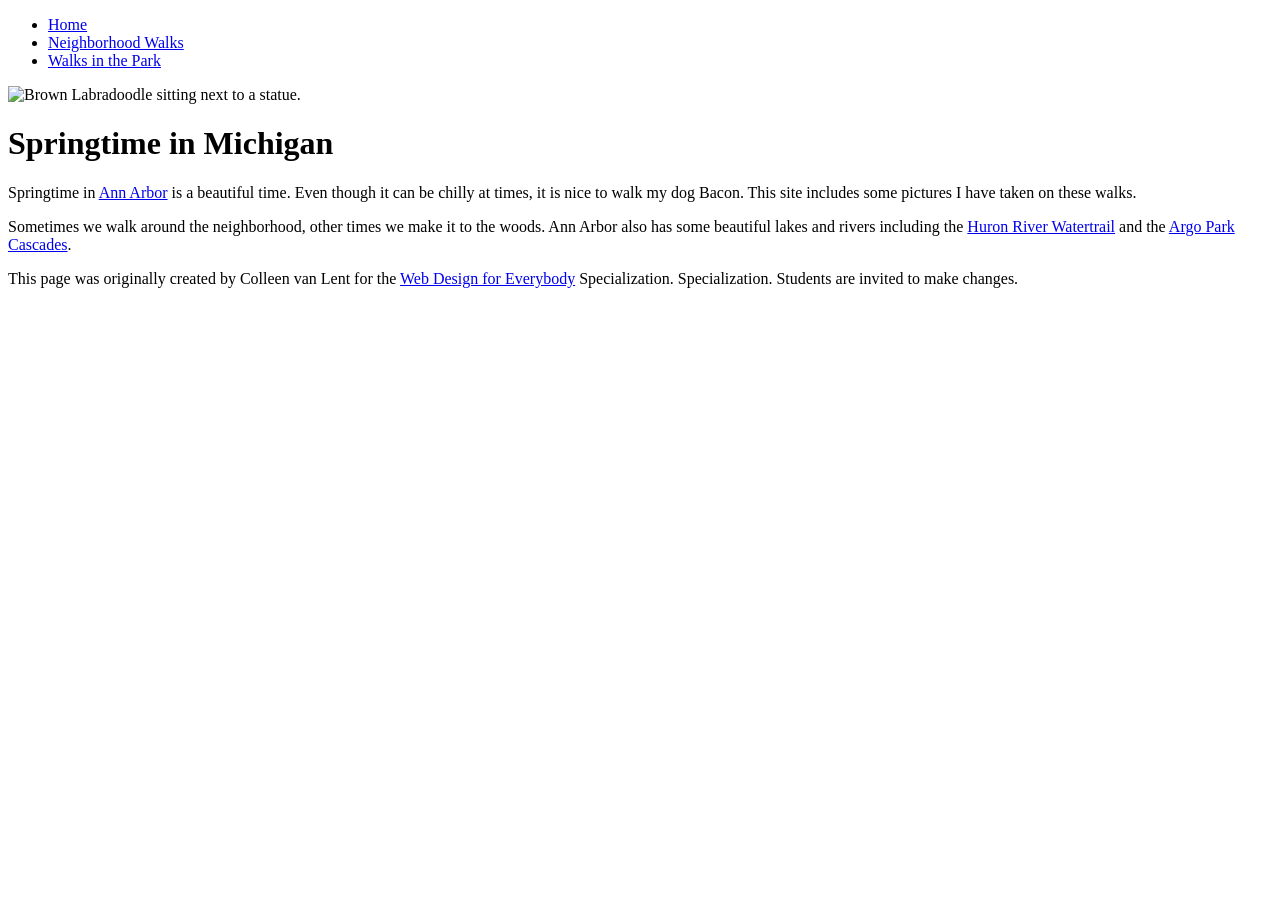
==== CSS-week1-HW1/index.html @ 6c6bb8a3 "Fix stylesheet link in index.html" ====
<!DOCTYPE html>
<html lang="en">

<head>
  <meta charset="utf-8">
  <meta name="viewport" content="width=device-width">
  <title>Springtime In Michigan</title>
  <!-- You will need to link to the CSS file -->
  <link rel="stylesheet" href="style.css">
</head>

<body>
  <header>
    <nav>
      <ul>
        <li><a href="index.html">Home</a></li>
        <li><a href="neighborhood.html">Neighborhood Walks</a></li>
        <li><a href="parks.html">Walks in the Park</a></li>
      </ul>
    </nav>
    <img src="images/BaconGallupPark.jpg" width="200" alt="Brown Labradoodle sitting next to a statue.">
    <h1>Springtime in Michigan</h1>
  </header>
  <main>
    <p>Springtime in <a href="https://www.michigan.org/city/ann-arbor">Ann Arbor</a> is a beautiful time. Even though
      it can be chilly at times, it is nice to walk my dog Bacon. This site includes some pictures I have taken on
      these walks. </p>

    <p>Sometimes we walk around the neighborhood, other times we make it to the woods. Ann Arbor also has some
      beautiful lakes and rivers including the <a
        href="https://www.annarbor.org/things-to-do/recreation-outdoors/huron-river/">Huron River Watertrail</a> and
      the <a href="https://www.a2gov.org/departments/Parks-Recreation/parks-places/argo/pages/default.aspx">Argo Park
        Cascades</a>.</p>

  </main>
  <footer>
    <p>This page was originally created by Colleen van Lent for the <a
        href="https://www.coursera.org/specializations/web-design"> Web Design for Everybody</a> Specialization.
      Specialization. Students are invited to make changes.</p>
  </footer>

</body>

</html>
---- CSS-week1-HW1/style.css ----

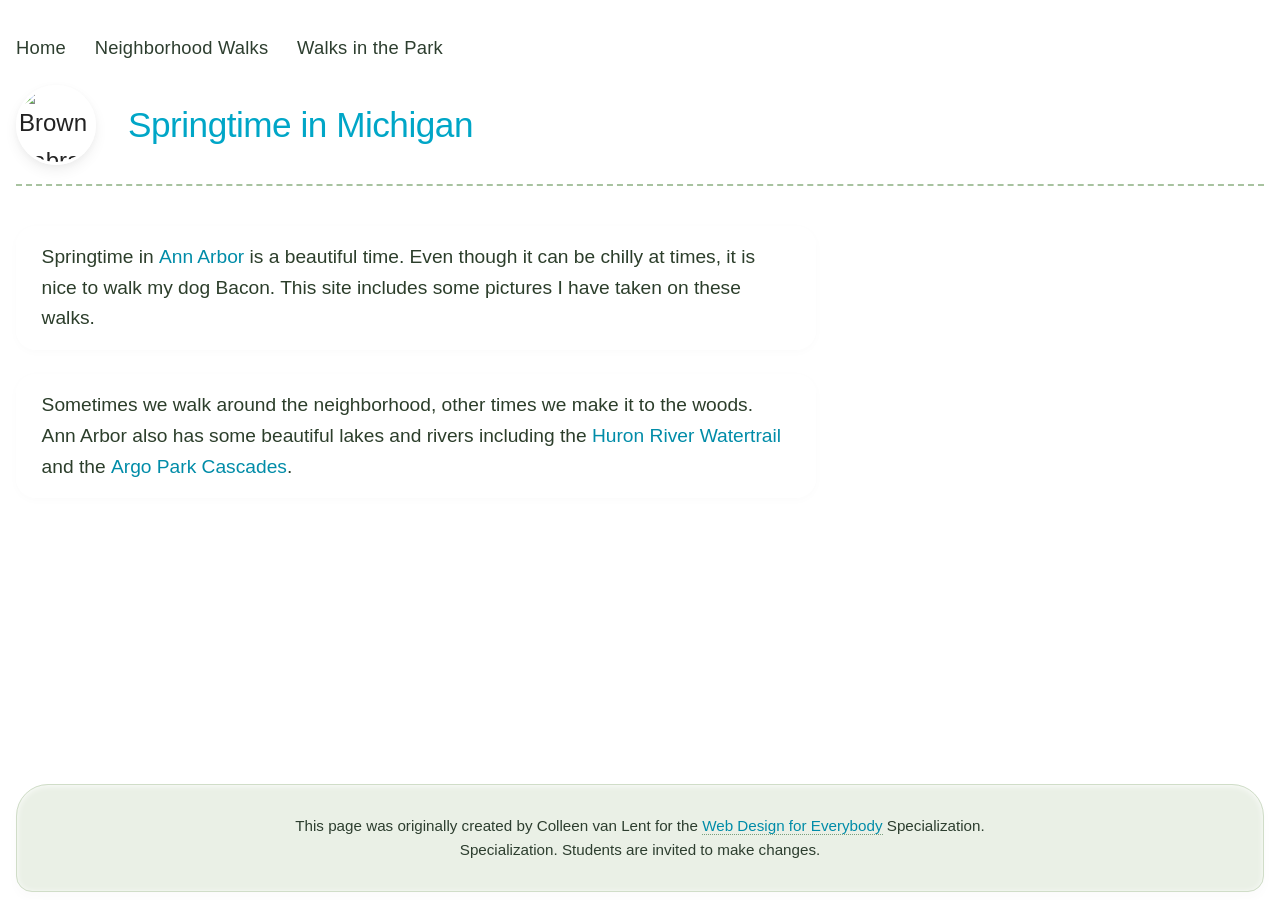
==== commit b7cdb71b: "Link CSS file 'mystyle.css' in index.html" ====
--- a/CSS-week1-HW1/index.html
+++ b/CSS-week1-HW1/index.html
@@ -6,7 +6,8 @@
   <meta name="viewport" content="width=device-width">
   <title>Springtime In Michigan</title>
   <!-- You will need to link to the CSS file -->
-  <link rel="stylesheet" href="style.css">
+  <link rel="stylesheet" href="css/mystyle.css">
+  <link rel="stylesheet" href="css/style.css">
 </head>
 
 <body>
--- a/CSS-week1-HW1/css/mystyle.css
+++ b/CSS-week1-HW1/css/mystyle.css
@@ -0,0 +1,257 @@
+/* ============================================
+   style.css — Springtime in Michigan
+   Shared styles for index, neighborhood & parks
+   ============================================ */
+
+/* ---------- RESET & BASE ---------- */
+* {
+  margin: 0;
+  padding: 0;
+  box-sizing: border-box;
+}
+
+:root {
+  --spring-green: #7a9e7e;
+  --fresh-green: #a8c3a0;
+  --soft-blossom: #f9e1e8;
+  --warm-sand: #faf7f2;
+  --deep-forest: #2d3e2f;
+  --text-dark: #1f2a1e;
+  --shadow-sm: 0 6px 14px rgba(0, 20, 0, 0.06), 0 2px 6px rgba(0, 0, 0, 0.03);
+  --radius: 20px;
+  --font: 'Segoe UI', Roboto, 'Helvetica Neue', Arial, sans-serif;
+}
+
+body {
+  font-family: var(--font);
+  background-color: var(--warm-sand);
+  color: var(--text-dark);
+  line-height: 1.6;
+  padding: 1.5rem 1rem 0.5rem;
+  max-width: 1300px;
+  margin: 0 auto;
+  min-height: 100vh;
+  display: flex;
+  flex-direction: column;
+}
+
+/* ---------- TYPOGRAPHY & LINKS ---------- */
+h1 {
+  font-size: 2.4rem;
+  font-weight: 400;
+  letter-spacing: -0.5px;
+  color: var(--deep-forest);
+  margin: 0.6rem 0 0.2rem;
+  line-height: 1.2;
+}
+
+h1::after {
+  content: '';
+  display: block;
+  width: 80px;
+  height: 4px;
+  background: var(--spring-green);
+  margin-top: 10px;
+  border-radius: 4px;
+}
+
+a {
+  color: var(--deep-forest);
+  text-decoration: none;
+  font-weight: 500;
+  border-bottom: 2px solid transparent;
+  transition: border-color 0.2s, color 0.2s;
+}
+
+a:hover {
+  border-bottom-color: var(--spring-green);
+  color: #1e4d2b;
+}
+
+/* ---------- HEADER & NAVIGATION ---------- */
+header {
+  display: flex;
+  flex-wrap: wrap;
+  align-items: center;
+  gap: 1rem 2rem;
+  margin-bottom: 2.5rem;
+  padding-bottom: 1.2rem;
+  border-bottom: 2px dashed var(--fresh-green);
+}
+
+nav {
+  flex: 1 0 100%;
+  order: 1;
+}
+
+nav ul {
+  display: flex;
+  flex-wrap: wrap;
+  gap: 1.8rem;
+  list-style: none;
+  padding: 0.2rem 0;
+}
+
+nav a {
+  font-size: 1.15rem;
+  padding-bottom: 4px;
+  border-bottom: 3px solid transparent;
+  font-weight: 500;
+  letter-spacing: 0.2px;
+  color: var(--deep-forest);
+}
+
+nav a:hover {
+  border-bottom-color: var(--spring-green);
+}
+
+/* header image (dog) */
+header img {
+  width: 80px;
+  height: 80px;
+  object-fit: cover;
+  border-radius: 50%;
+  box-shadow: var(--shadow-sm);
+  border: 3px solid #ffffff;
+  transition: transform 0.2s;
+  order: 2;
+  flex-shrink: 0;
+}
+
+header img:hover {
+  transform: scale(1.02);
+}
+
+header h1 {
+  order: 3;
+  margin: 0;
+  flex: 1 1 auto;
+  font-size: 2.2rem;
+}
+
+header h1::after {
+  display: none; /* no underline accent inside header */
+}
+
+/* ---------- MAIN CONTENT ---------- */
+main {
+  flex: 1;
+  margin-bottom: 3rem;
+}
+
+/* Home page paragraphs */
+main p {
+  font-size: 1.2rem;
+  max-width: 800px;
+  margin-bottom: 1.5rem;
+  color: #2c3e2b;
+  background: rgba(255, 255, 255, 0.6);
+  padding: 1rem 1.6rem;
+  border-radius: var(--radius);
+  box-shadow: 0 2px 10px rgba(0, 0, 0, 0.02);
+  backdrop-filter: blur(2px);
+}
+
+/* ---------- IMAGE GALLERY GRID (neighborhood & parks) ---------- */
+main > div {
+  display: grid;
+  grid-template-columns: repeat(auto-fill, minmax(150px, 1fr));
+  gap: 1.5rem;
+  margin-top: 1.5rem;
+  align-items: start;
+}
+
+main > div img {
+  width: 100%;
+  height: auto;
+  aspect-ratio: 1 / 1;
+  object-fit: cover;
+  border-radius: 24px;
+  box-shadow: var(--shadow-sm);
+  transition: transform 0.25s ease, box-shadow 0.3s ease;
+  border: 4px solid #ffffff;
+  background: #ffffff;
+}
+
+main > div img:hover {
+  transform: translateY(-6px) scale(1.01);
+  box-shadow: 0 18px 28px -8px rgba(30, 60, 30, 0.2),
+              0 6px 12px rgba(0, 0, 0, 0.05);
+  border-color: var(--soft-blossom);
+}
+
+/* ---------- FOOTER ---------- */
+footer {
+  margin-top: 2rem;
+  padding: 1.8rem 1.5rem;
+  background: #eaf0e6;
+  border-radius: 32px 32px 16px 16px;
+  text-align: center;
+  font-size: 0.95rem;
+  color: #2d3e2f;
+  border: 1px solid #d0ddc8;
+  box-shadow: inset 0 1px 6px rgba(255, 255, 255, 0.8),
+              0 6px 12px rgba(0, 0, 0, 0.02);
+}
+
+footer p {
+  max-width: 750px;
+  margin: 0 auto;
+}
+
+footer a {
+  border-bottom: 1px dotted var(--spring-green);
+}
+
+/* ---------- RESPONSIVE TWEAKS ---------- */
+@media (max-width: 600px) {
+  body {
+    padding: 1rem 0.75rem;
+  }
+
+  header {
+    gap: 0.8rem;
+  }
+
+  header img {
+    width: 65px;
+    height: 65px;
+  }
+
+  h1 {
+    font-size: 1.9rem;
+  }
+
+  header h1 {
+    font-size: 1.8rem;
+  }
+
+  nav ul {
+    gap: 1rem;
+  }
+
+  nav a {
+    font-size: 1rem;
+  }
+
+  main p {
+    font-size: 1.05rem;
+    padding: 1rem;
+  }
+
+  main > div {
+    grid-template-columns: repeat(auto-fill, minmax(120px, 1fr));
+    gap: 1rem;
+  }
+
+  footer {
+    padding: 1.2rem;
+  }
+}
+
+/* ---------- UTILITY: active nav link (optional) ---------- */
+/* If you want to highlight the current page, add class="active" to the <a> */
+nav a.active {
+  border-bottom-color: var(--spring-green);
+  font-weight: 600;
+}
--- a/CSS-week1-HW1/css/style.css
+++ b/CSS-week1-HW1/css/style.css
@@ -0,0 +1,30 @@
+body{
+  font-family:'Segoe UI', Tahoma, Geneva, Verdana, sans-serif;
+  font-size: 150%;
+}
+/* Neighborhood page */
+body {
+    font-family: Arial, sans-serif;
+    background-color: white;
+    color: #222;
+}
+
+h1 {
+    color: #00a6c7;
+}
+
+h2 {
+    color: #008ca8;
+}
+
+p {
+    line-height: 1.6;
+}
+
+a {
+    color: #008ca8;
+}
+
+a:hover {
+    color: #005f73;
+}
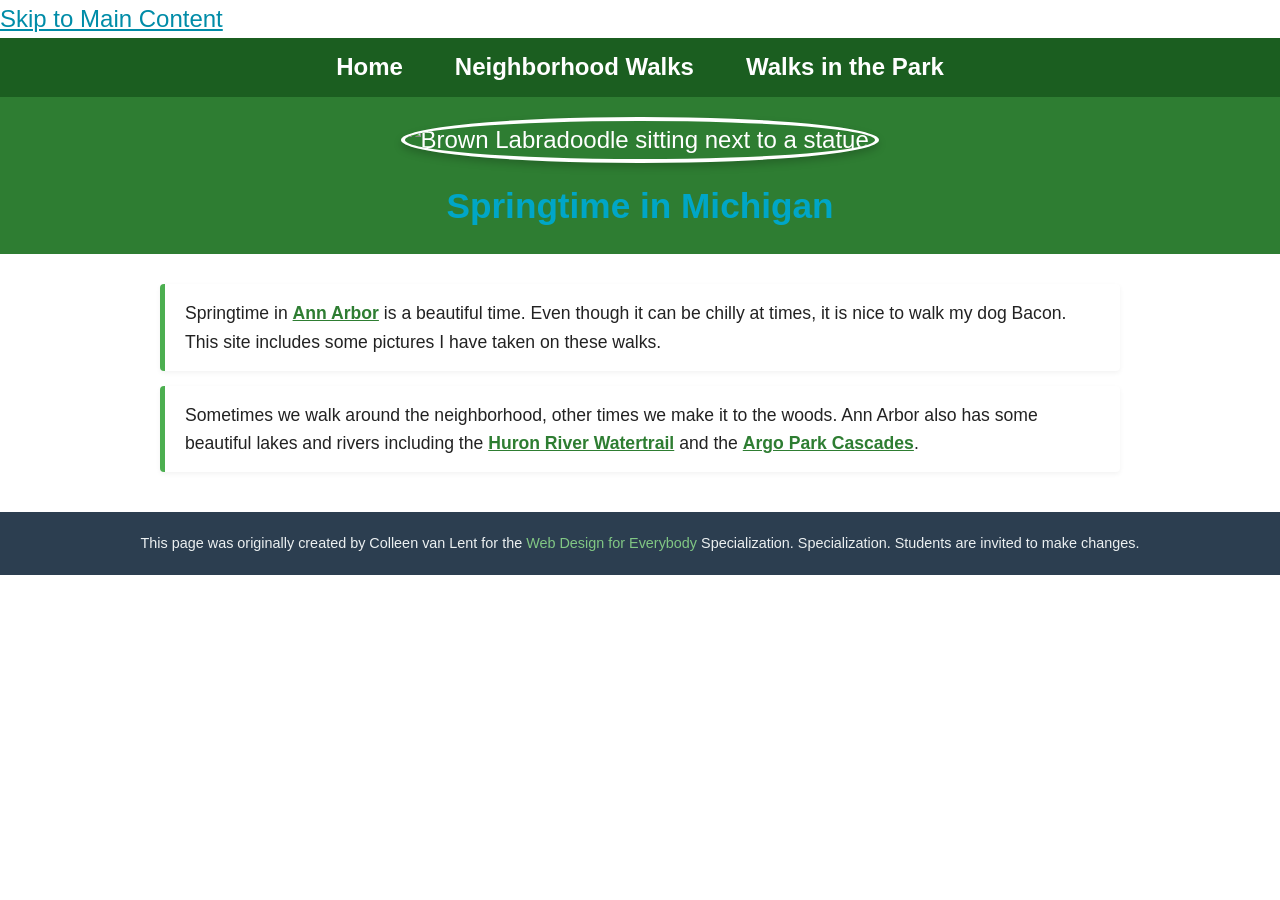
==== commit 2670351e: "Enhance accessibility with skip link and main ID Added a 'Skip to Main Content' link for accessibili" ====
--- a/CSS-week1-HW1/index.html
+++ b/CSS-week1-HW1/index.html
@@ -11,6 +11,7 @@
 </head>
 
 <body>
+  <a href="#main-content">Skip to Main Content</a>
   <header>
     <nav>
       <ul>
@@ -22,7 +23,7 @@
     <img src="images/BaconGallupPark.jpg" width="200" alt="Brown Labradoodle sitting next to a statue.">
     <h1>Springtime in Michigan</h1>
   </header>
-  <main>
+  <main id="main-content">
     <p>Springtime in <a href="https://www.michigan.org/city/ann-arbor">Ann Arbor</a> is a beautiful time. Even though
       it can be chilly at times, it is nice to walk my dog Bacon. This site includes some pictures I have taken on
       these walks. </p>
--- a/CSS-week1-HW1/css/mystyle.css
+++ b/CSS-week1-HW1/css/mystyle.css
@@ -1,257 +1,144 @@
-/* ============================================
-   style.css — Springtime in Michigan
-   Shared styles for index, neighborhood & parks
-   ============================================ */
-
-/* ---------- RESET & BASE ---------- */
+/* ==========================================
+   GLOBAL STYLES & RESET
+   ========================================== */
 * {
+  box-sizing: border-box;
   margin: 0;
   padding: 0;
-  box-sizing: border-box;
-}
-
-:root {
-  --spring-green: #7a9e7e;
-  --fresh-green: #a8c3a0;
-  --soft-blossom: #f9e1e8;
-  --warm-sand: #faf7f2;
-  --deep-forest: #2d3e2f;
-  --text-dark: #1f2a1e;
-  --shadow-sm: 0 6px 14px rgba(0, 20, 0, 0.06), 0 2px 6px rgba(0, 0, 0, 0.03);
-  --radius: 20px;
-  --font: 'Segoe UI', Roboto, 'Helvetica Neue', Arial, sans-serif;
 }
 
 body {
-  font-family: var(--font);
-  background-color: var(--warm-sand);
-  color: var(--text-dark);
+  font-family: 'Segoe UI', Tahoma, Geneva, Verdana, sans-serif;
   line-height: 1.6;
-  padding: 1.5rem 1rem 0.5rem;
-  max-width: 1300px;
-  margin: 0 auto;
-  min-height: 100vh;
-  display: flex;
-  flex-direction: column;
+  color: #2c3e50;
+  background-color: #f4f7f6;
+  padding: 0;
+  margin: 0;
 }
 
-/* ---------- TYPOGRAPHY & LINKS ---------- */
-h1 {
-  font-size: 2.4rem;
-  font-weight: 400;
-  letter-spacing: -0.5px;
-  color: var(--deep-forest);
-  margin: 0.6rem 0 0.2rem;
-  line-height: 1.2;
-}
-
-h1::after {
-  content: '';
-  display: block;
-  width: 80px;
-  height: 4px;
-  background: var(--spring-green);
-  margin-top: 10px;
-  border-radius: 4px;
-}
-
-a {
-  color: var(--deep-forest);
-  text-decoration: none;
-  font-weight: 500;
-  border-bottom: 2px solid transparent;
-  transition: border-color 0.2s, color 0.2s;
-}
-
-a:hover {
-  border-bottom-color: var(--spring-green);
-  color: #1e4d2b;
-}
-
-/* ---------- HEADER & NAVIGATION ---------- */
+/* ==========================================
+   HEADER & NAVIGATION
+   ========================================== */
 header {
-  display: flex;
-  flex-wrap: wrap;
-  align-items: center;
-  gap: 1rem 2rem;
-  margin-bottom: 2.5rem;
-  padding-bottom: 1.2rem;
-  border-bottom: 2px dashed var(--fresh-green);
+  background-color: #2e7d32; /* Spring Green tone */
+  color: #ffffff;
+  text-align: center;
+  padding-bottom: 20px;
 }
 
 nav {
-  flex: 1 0 100%;
-  order: 1;
+  background-color: #1b5e20;
+  padding: 10px 0;
 }
 
 nav ul {
+  list-style-type: none;
   display: flex;
+  justify-content: center;
+  gap: 20px;
   flex-wrap: wrap;
-  gap: 1.8rem;
-  list-style: none;
-  padding: 0.2rem 0;
 }
 
 nav a {
-  font-size: 1.15rem;
-  padding-bottom: 4px;
-  border-bottom: 3px solid transparent;
-  font-weight: 500;
-  letter-spacing: 0.2px;
-  color: var(--deep-forest);
+  color: #ffffff;
+  text-decoration: none;
+  font-weight: bold;
+  padding: 8px 16px;
+  border-radius: 4px;
+  transition: background-color 0.3s ease;
 }
 
-nav a:hover {
-  border-bottom-color: var(--spring-green);
+nav a:hover,
+nav a:focus {
+  background-color: #4caf50;
 }
 
-/* header image (dog) */
 header img {
-  width: 80px;
-  height: 80px;
+  border-radius: 50%;
+  margin-top: 20px;
+  border: 4px solid #ffffff;
+  box-shadow: 0 4px 8px rgba(0, 0, 0, 0.2);
+  width: 180px;
+  height: 180px;
   object-fit: cover;
-  border-radius: 50%;
-  box-shadow: var(--shadow-sm);
-  border: 3px solid #ffffff;
-  transition: transform 0.2s;
-  order: 2;
-  flex-shrink: 0;
-}
-
-header img:hover {
-  transform: scale(1.02);
 }
 
 header h1 {
-  order: 3;
-  margin: 0;
-  flex: 1 1 auto;
+  margin-top: 15px;
   font-size: 2.2rem;
+  font-weight: 600;
 }
 
-header h1::after {
-  display: none; /* no underline accent inside header */
+/* ==========================================
+   MAIN CONTENT
+   ========================================== */
+main {
+  max-width: 1000px;
+  margin: 30px auto;
+  padding: 0 20px;
 }
 
-/* ---------- MAIN CONTENT ---------- */
-main {
-  flex: 1;
-  margin-bottom: 3rem;
+main p {
+  font-size: 1.1rem;
+  margin-bottom: 15px;
+  background-color: #ffffff;
+  padding: 15px 20px;
+  border-left: 5px solid #4caf50;
+  border-radius: 4px;
+  box-shadow: 0 2px 5px rgba(0, 0, 0, 0.05);
 }
 
-/* Home page paragraphs */
-main p {
-  font-size: 1.2rem;
-  max-width: 800px;
-  margin-bottom: 1.5rem;
-  color: #2c3e2b;
-  background: rgba(255, 255, 255, 0.6);
-  padding: 1rem 1.6rem;
-  border-radius: var(--radius);
-  box-shadow: 0 2px 10px rgba(0, 0, 0, 0.02);
-  backdrop-filter: blur(2px);
+main a {
+  color: #2e7d32;
+  font-weight: bold;
+  text-decoration: underline;
 }
 
-/* ---------- IMAGE GALLERY GRID (neighborhood & parks) ---------- */
-main > div {
-  display: grid;
-  grid-template-columns: repeat(auto-fill, minmax(150px, 1fr));
-  gap: 1.5rem;
-  margin-top: 1.5rem;
-  align-items: start;
+main a:hover {
+  color: #1b5e20;
 }
 
-main > div img {
-  width: 100%;
-  height: auto;
-  aspect-ratio: 1 / 1;
-  object-fit: cover;
-  border-radius: 24px;
-  box-shadow: var(--shadow-sm);
-  transition: transform 0.25s ease, box-shadow 0.3s ease;
-  border: 4px solid #ffffff;
-  background: #ffffff;
+/* ==========================================
+   IMAGE GALLERY GRID (Pages 2 & 3)
+   ========================================== */
+main div {
+  display: grid;
+  grid-template-columns: repeat(auto-fit, minmax(220px, 1fr));
+  gap: 20px;
+  margin-top: 20px;
 }
 
-main > div img:hover {
-  transform: translateY(-6px) scale(1.01);
-  box-shadow: 0 18px 28px -8px rgba(30, 60, 30, 0.2),
-              0 6px 12px rgba(0, 0, 0, 0.05);
-  border-color: var(--soft-blossom);
+main div img {
+  width: 100%;
+  height: 200px;
+  object-fit: cover;
+  border-radius: 8px;
+  box-shadow: 0 4px 6px rgba(0, 0, 0, 0.1);
+  transition: transform 0.3s ease, box-shadow 0.3s ease;
 }
 
-/* ---------- FOOTER ---------- */
-footer {
-  margin-top: 2rem;
-  padding: 1.8rem 1.5rem;
-  background: #eaf0e6;
-  border-radius: 32px 32px 16px 16px;
-  text-align: center;
-  font-size: 0.95rem;
-  color: #2d3e2f;
-  border: 1px solid #d0ddc8;
-  box-shadow: inset 0 1px 6px rgba(255, 255, 255, 0.8),
-              0 6px 12px rgba(0, 0, 0, 0.02);
+main div img:hover {
+  transform: translateY(-5px);
+  box-shadow: 0 8px 15px rgba(0, 0, 0, 0.2);
 }
 
-footer p {
-  max-width: 750px;
-  margin: 0 auto;
+/* ==========================================
+   FOOTER
+   ========================================== */
+footer {
+  text-align: center;
+  padding: 20px;
+  background-color: #2c3e50;
+  color: #ecf0f1;
+  margin-top: 40px;
+  font-size: 0.9rem;
 }
 
 footer a {
-  border-bottom: 1px dotted var(--spring-green);
+  color: #81c784;
+  text-decoration: none;
 }
 
-/* ---------- RESPONSIVE TWEAKS ---------- */
-@media (max-width: 600px) {
-  body {
-    padding: 1rem 0.75rem;
-  }
-
-  header {
-    gap: 0.8rem;
-  }
-
-  header img {
-    width: 65px;
-    height: 65px;
-  }
-
-  h1 {
-    font-size: 1.9rem;
-  }
-
-  header h1 {
-    font-size: 1.8rem;
-  }
-
-  nav ul {
-    gap: 1rem;
-  }
-
-  nav a {
-    font-size: 1rem;
-  }
-
-  main p {
-    font-size: 1.05rem;
-    padding: 1rem;
-  }
-
-  main > div {
-    grid-template-columns: repeat(auto-fill, minmax(120px, 1fr));
-    gap: 1rem;
-  }
-
-  footer {
-    padding: 1.2rem;
-  }
+footer a:hover {
+  text-decoration: underline;
 }
-
-/* ---------- UTILITY: active nav link (optional) ---------- */
-/* If you want to highlight the current page, add class="active" to the <a> */
-nav a.active {
-  border-bottom-color: var(--spring-green);
-  font-weight: 600;
-}
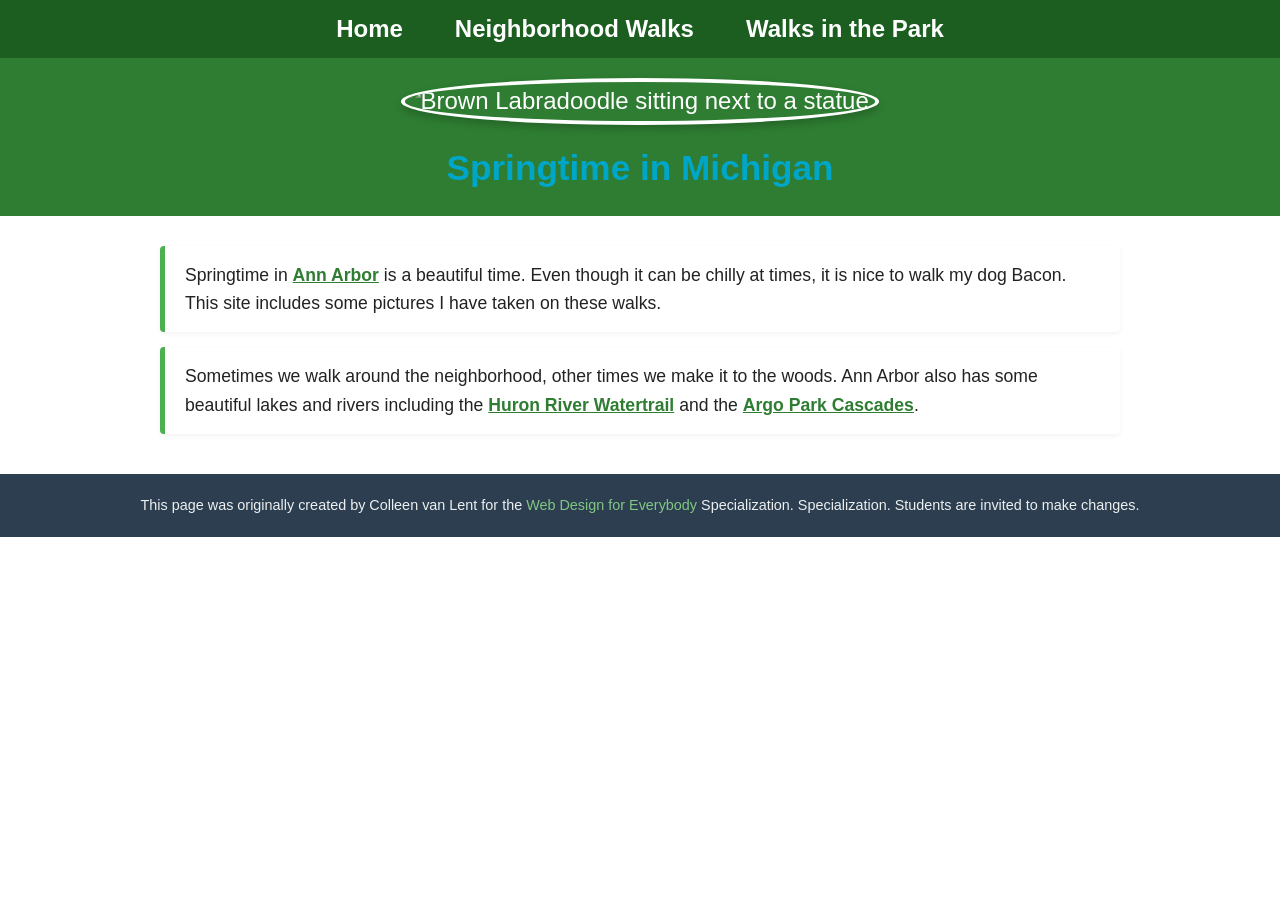
==== commit 2deff170: "Refactor main content structure and remove skip link Removed skip link and updated main tag structur" ====
--- a/CSS-week1-HW1/index.html
+++ b/CSS-week1-HW1/index.html
@@ -11,7 +11,6 @@
 </head>
 
 <body>
-  <a href="#main-content">Skip to Main Content</a>
   <header>
     <nav>
       <ul>
@@ -23,7 +22,7 @@
     <img src="images/BaconGallupPark.jpg" width="200" alt="Brown Labradoodle sitting next to a statue.">
     <h1>Springtime in Michigan</h1>
   </header>
-  <main id="main-content">
+  <main>
     <p>Springtime in <a href="https://www.michigan.org/city/ann-arbor">Ann Arbor</a> is a beautiful time. Even though
       it can be chilly at times, it is nice to walk my dog Bacon. This site includes some pictures I have taken on
       these walks. </p>
